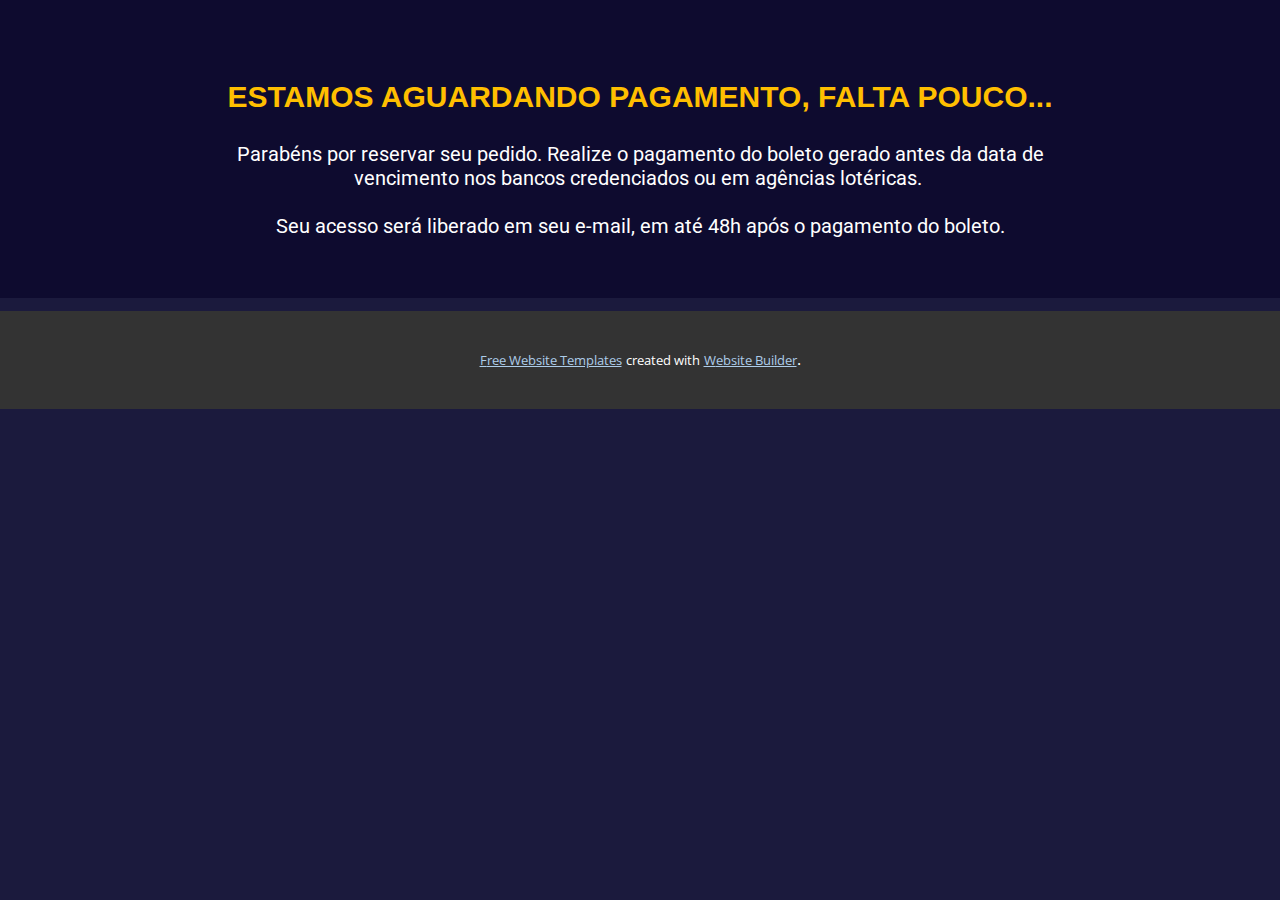
==== index.html @ 62c1fe25 "Add files via upload" ====
<!DOCTYPE html>
<html style="font-size: 16px;" lang="pt"><head>
    <meta name="viewport" content="width=device-width, initial-scale=1.0">
    <meta charset="utf-8">
    <meta name="keywords" content="​​AGUARDANDO SEU PAGAMENTO...">
    <meta name="description" content="">
    <title>Página 1</title>
    <link rel="stylesheet" href="nicepage.css" media="screen">
<link rel="stylesheet" href="Página-1.css" media="screen">
    <script class="u-script" type="text/javascript" src="jquery.js" defer=""></script>
    <script class="u-script" type="text/javascript" src="nicepage.js" defer=""></script>
    <meta name="generator" content="Nicepage 5.0.7, nicepage.com">
    <link id="u-theme-google-font" rel="stylesheet" href="https://fonts.googleapis.com/css?family=Roboto:100,100i,300,300i,400,400i,500,500i,700,700i,900,900i|Open+Sans:300,300i,400,400i,500,500i,600,600i,700,700i,800,800i">
    
    
    <script type="application/ld+json">{
		"@context": "http://schema.org",
		"@type": "Organization",
		"name": ""
}</script>
    <meta name="theme-color" content="#478ac9">
    <meta property="og:title" content="Página 1">
    <meta property="og:type" content="website">
  </head>
  <body data-home-page="Página-1.html" data-home-page-title="Página 1" class="u-body u-custom-color-2 u-xl-mode" data-lang="pt"><header class="u-clearfix u-custom-color-3 u-header u-header" id="sec-9ea5"><div class="u-clearfix u-sheet u-sheet-1"></div></header>
    <section class="u-clearfix u-custom-color-3 u-section-1" id="sec-886d">
      <h1 class="u-align-center u-custom-font u-font-arial u-text u-text-custom-color-1 u-text-1"> ESTAMOS AGUARDANDO PAGAMENTO, FALTA POUCO...</h1>
      <h4 class="u-align-center u-text u-text-2"> Parabéns por reservar seu pedido. ​Realize o pagamento do boleto gerado antes da data de vencimento nos bancos credenciados ou em agências lotéricas.&nbsp;<br>
        <br>Seu acesso será liberado em seu e-mail, em até 48h após o pagamento do boleto.
      </h4>
    </section>
    
    
    <footer class="u-align-center u-clearfix u-footer" id="sec-ddcf"><div class="u-clearfix u-sheet u-sheet-1"></div></footer>
    <section class="u-backlink u-clearfix u-grey-80">
      <a class="u-link" href="https://nicepage.com/website-templates" target="_blank">
        <span>Free Website Templates</span>
      </a>
      <p class="u-text">
        <span>created with</span>
      </p>
      <a class="u-link" href="https://nicepage.cloud" target="_blank">
        <span>Website Builder</span>
      </a>. 
    </section>
  
</body></html>
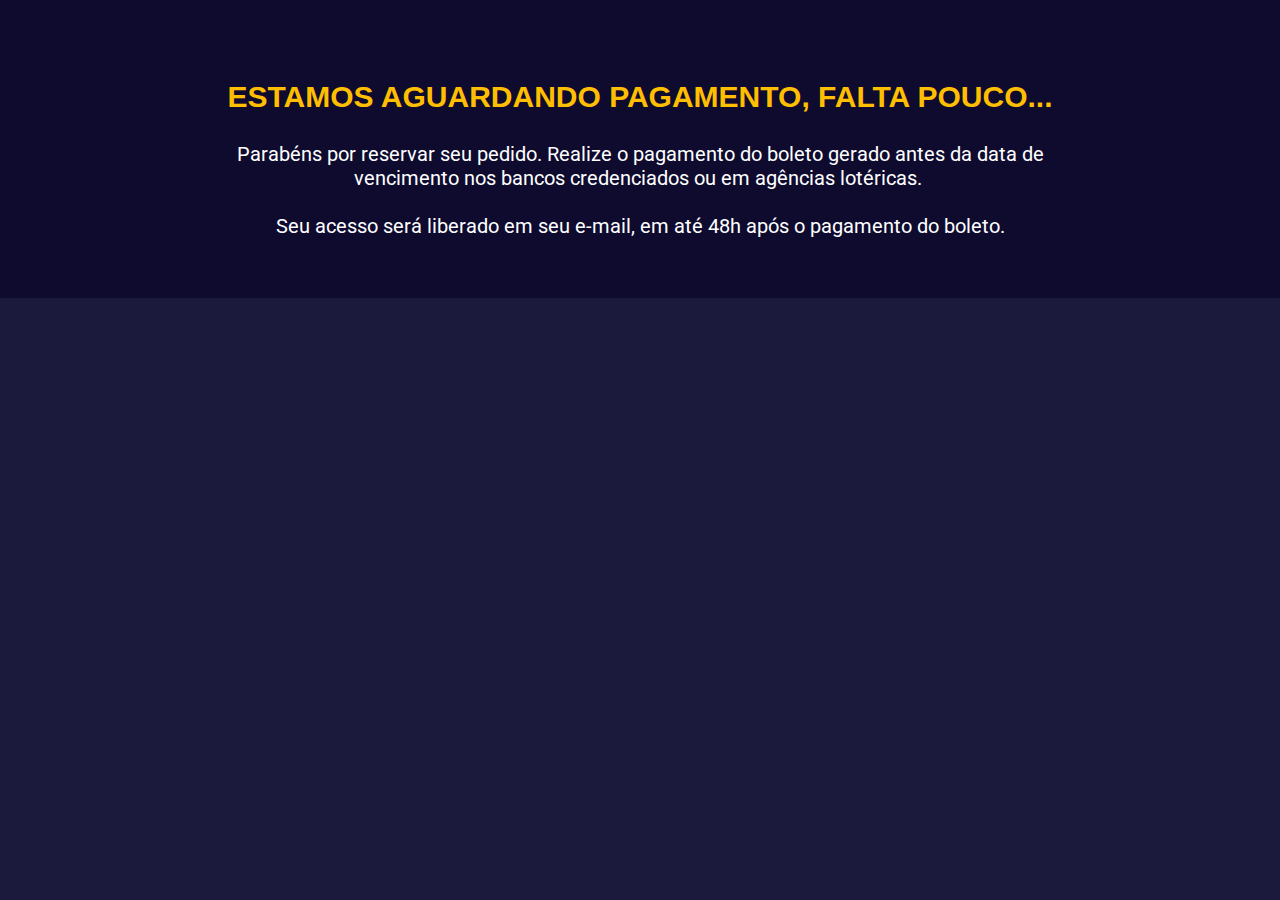
==== commit dc0a415d: "Update index.html" ====
--- a/index.html
+++ b/index.html
@@ -32,16 +32,6 @@
     
     
     <footer class="u-align-center u-clearfix u-footer" id="sec-ddcf"><div class="u-clearfix u-sheet u-sheet-1"></div></footer>
-    <section class="u-backlink u-clearfix u-grey-80">
-      <a class="u-link" href="https://nicepage.com/website-templates" target="_blank">
-        <span>Free Website Templates</span>
-      </a>
-      <p class="u-text">
-        <span>created with</span>
-      </p>
-      <a class="u-link" href="https://nicepage.cloud" target="_blank">
-        <span>Website Builder</span>
-      </a>. 
-    </section>
+   
   
-</body></html>+</body></html>
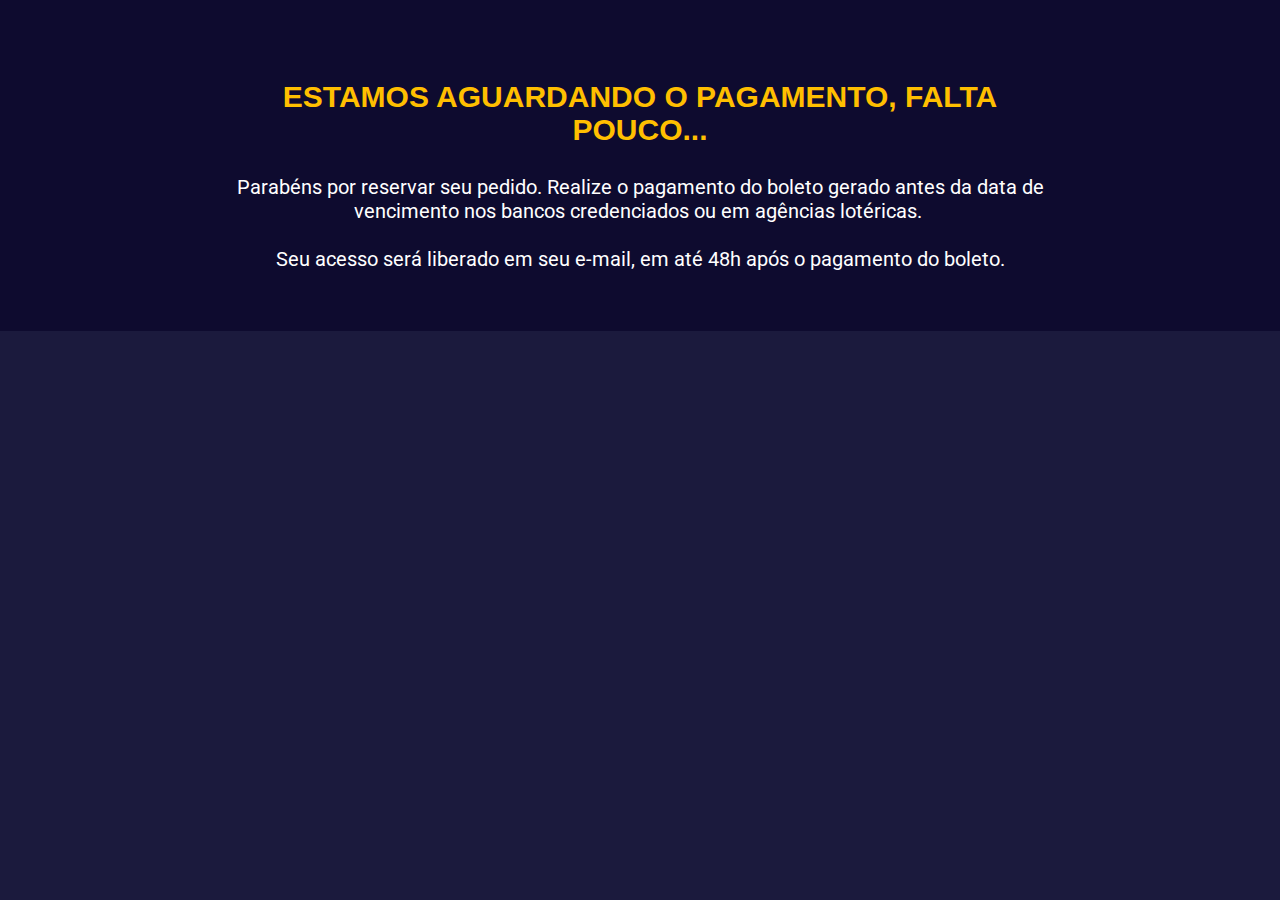
==== commit 66eac049: "Update index.html" ====
--- a/index.html
+++ b/index.html
@@ -4,7 +4,7 @@
     <meta charset="utf-8">
     <meta name="keywords" content="​​AGUARDANDO SEU PAGAMENTO...">
     <meta name="description" content="">
-    <title>Página 1</title>
+    <title>AGUARDANDO SEU PAGAMENTO...</title>
     <link rel="stylesheet" href="nicepage.css" media="screen">
 <link rel="stylesheet" href="Página-1.css" media="screen">
     <script class="u-script" type="text/javascript" src="jquery.js" defer=""></script>
@@ -12,19 +12,15 @@
     <meta name="generator" content="Nicepage 5.0.7, nicepage.com">
     <link id="u-theme-google-font" rel="stylesheet" href="https://fonts.googleapis.com/css?family=Roboto:100,100i,300,300i,400,400i,500,500i,700,700i,900,900i|Open+Sans:300,300i,400,400i,500,500i,600,600i,700,700i,800,800i">
     
+    <link rel="icon" href="https://raw.githubusercontent.com/vsl-1/boleto/main/CIFRAO.png">
     
-    <script type="application/ld+json">{
-		"@context": "http://schema.org",
-		"@type": "Organization",
-		"name": ""
-}</script>
     <meta name="theme-color" content="#478ac9">
     <meta property="og:title" content="Página 1">
     <meta property="og:type" content="website">
   </head>
-  <body data-home-page="Página-1.html" data-home-page-title="Página 1" class="u-body u-custom-color-2 u-xl-mode" data-lang="pt"><header class="u-clearfix u-custom-color-3 u-header u-header" id="sec-9ea5"><div class="u-clearfix u-sheet u-sheet-1"></div></header>
+  <body data-home-page="Página-1.html" data-home-page-title="Aguardando Pagamento" class="u-body u-custom-color-2 u-xl-mode" data-lang="pt"><header class="u-clearfix u-custom-color-3 u-header u-header" id="sec-9ea5"><div class="u-clearfix u-sheet u-sheet-1"></div></header>
     <section class="u-clearfix u-custom-color-3 u-section-1" id="sec-886d">
-      <h1 class="u-align-center u-custom-font u-font-arial u-text u-text-custom-color-1 u-text-1"> ESTAMOS AGUARDANDO PAGAMENTO, FALTA POUCO...</h1>
+      <h1 class="u-align-center u-custom-font u-font-arial u-text u-text-custom-color-1 u-text-1"> ESTAMOS AGUARDANDO O PAGAMENTO, FALTA POUCO...</h1>
       <h4 class="u-align-center u-text u-text-2"> Parabéns por reservar seu pedido. ​Realize o pagamento do boleto gerado antes da data de vencimento nos bancos credenciados ou em agências lotéricas.&nbsp;<br>
         <br>Seu acesso será liberado em seu e-mail, em até 48h após o pagamento do boleto.
       </h4>
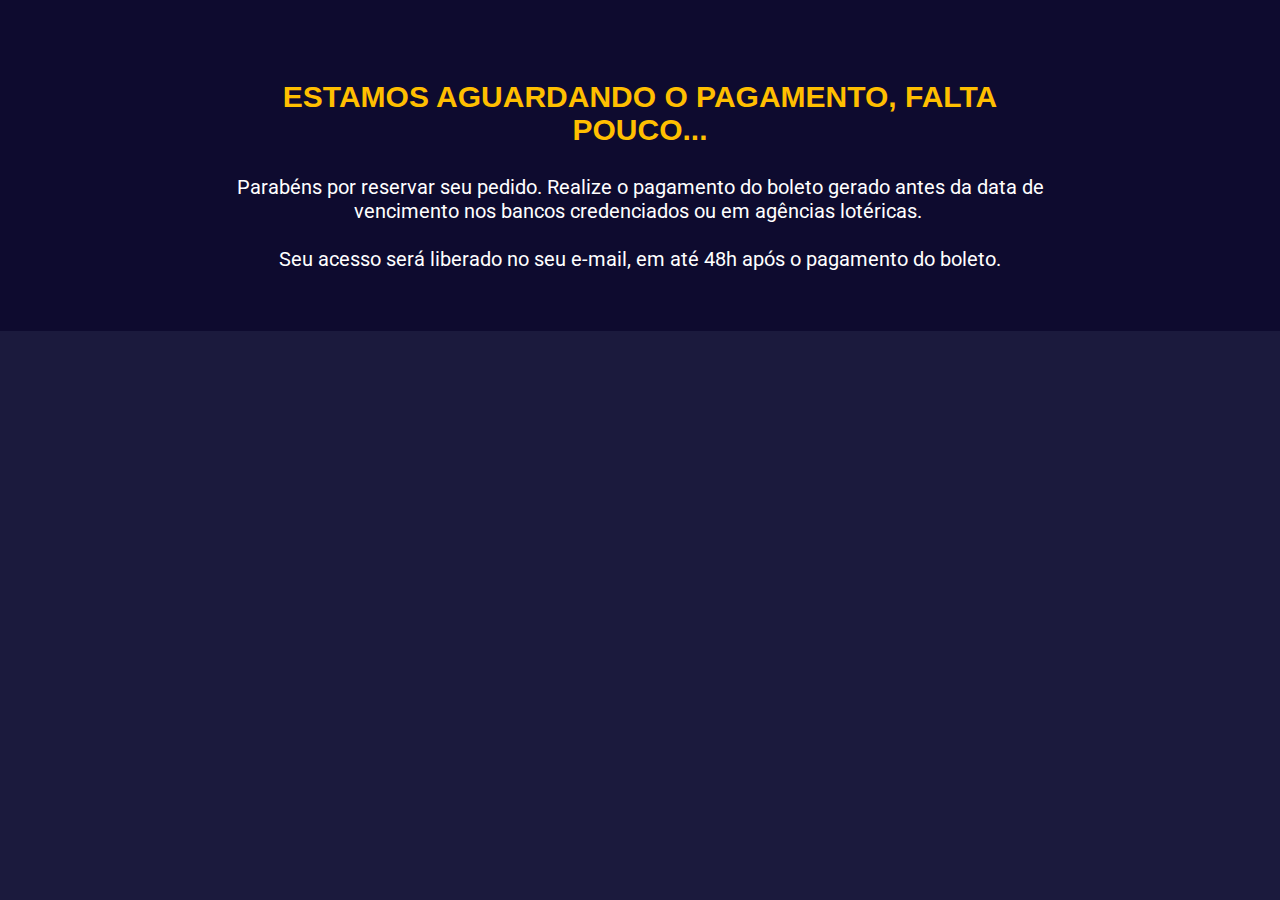
==== commit f0b56d08: "Update index.html" ====
--- a/index.html
+++ b/index.html
@@ -22,7 +22,7 @@
     <section class="u-clearfix u-custom-color-3 u-section-1" id="sec-886d">
       <h1 class="u-align-center u-custom-font u-font-arial u-text u-text-custom-color-1 u-text-1"> ESTAMOS AGUARDANDO O PAGAMENTO, FALTA POUCO...</h1>
       <h4 class="u-align-center u-text u-text-2"> Parabéns por reservar seu pedido. ​Realize o pagamento do boleto gerado antes da data de vencimento nos bancos credenciados ou em agências lotéricas.&nbsp;<br>
-        <br>Seu acesso será liberado em seu e-mail, em até 48h após o pagamento do boleto.
+        <br>Seu acesso será liberado no seu e-mail, em até 48h após o pagamento do boleto.
       </h4>
     </section>
     
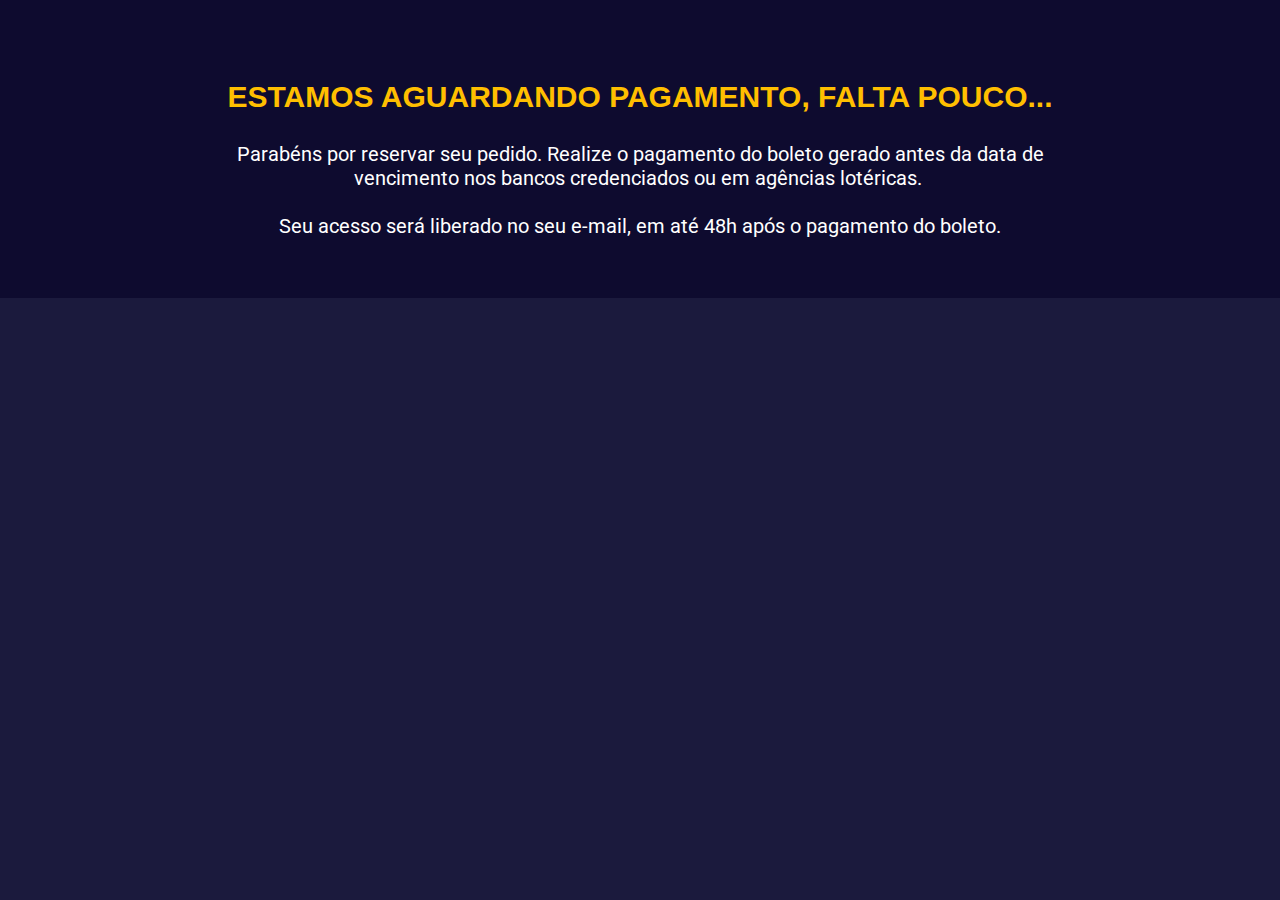
==== commit bdcff00e: "Update index.html" ====
--- a/index.html
+++ b/index.html
@@ -20,7 +20,7 @@
   </head>
   <body data-home-page="Página-1.html" data-home-page-title="Aguardando Pagamento" class="u-body u-custom-color-2 u-xl-mode" data-lang="pt"><header class="u-clearfix u-custom-color-3 u-header u-header" id="sec-9ea5"><div class="u-clearfix u-sheet u-sheet-1"></div></header>
     <section class="u-clearfix u-custom-color-3 u-section-1" id="sec-886d">
-      <h1 class="u-align-center u-custom-font u-font-arial u-text u-text-custom-color-1 u-text-1"> ESTAMOS AGUARDANDO O PAGAMENTO, FALTA POUCO...</h1>
+      <h1 class="u-align-center u-custom-font u-font-arial u-text u-text-custom-color-1 u-text-1"> ESTAMOS AGUARDANDO PAGAMENTO, FALTA POUCO...</h1>
       <h4 class="u-align-center u-text u-text-2"> Parabéns por reservar seu pedido. ​Realize o pagamento do boleto gerado antes da data de vencimento nos bancos credenciados ou em agências lotéricas.&nbsp;<br>
         <br>Seu acesso será liberado no seu e-mail, em até 48h após o pagamento do boleto.
       </h4>
